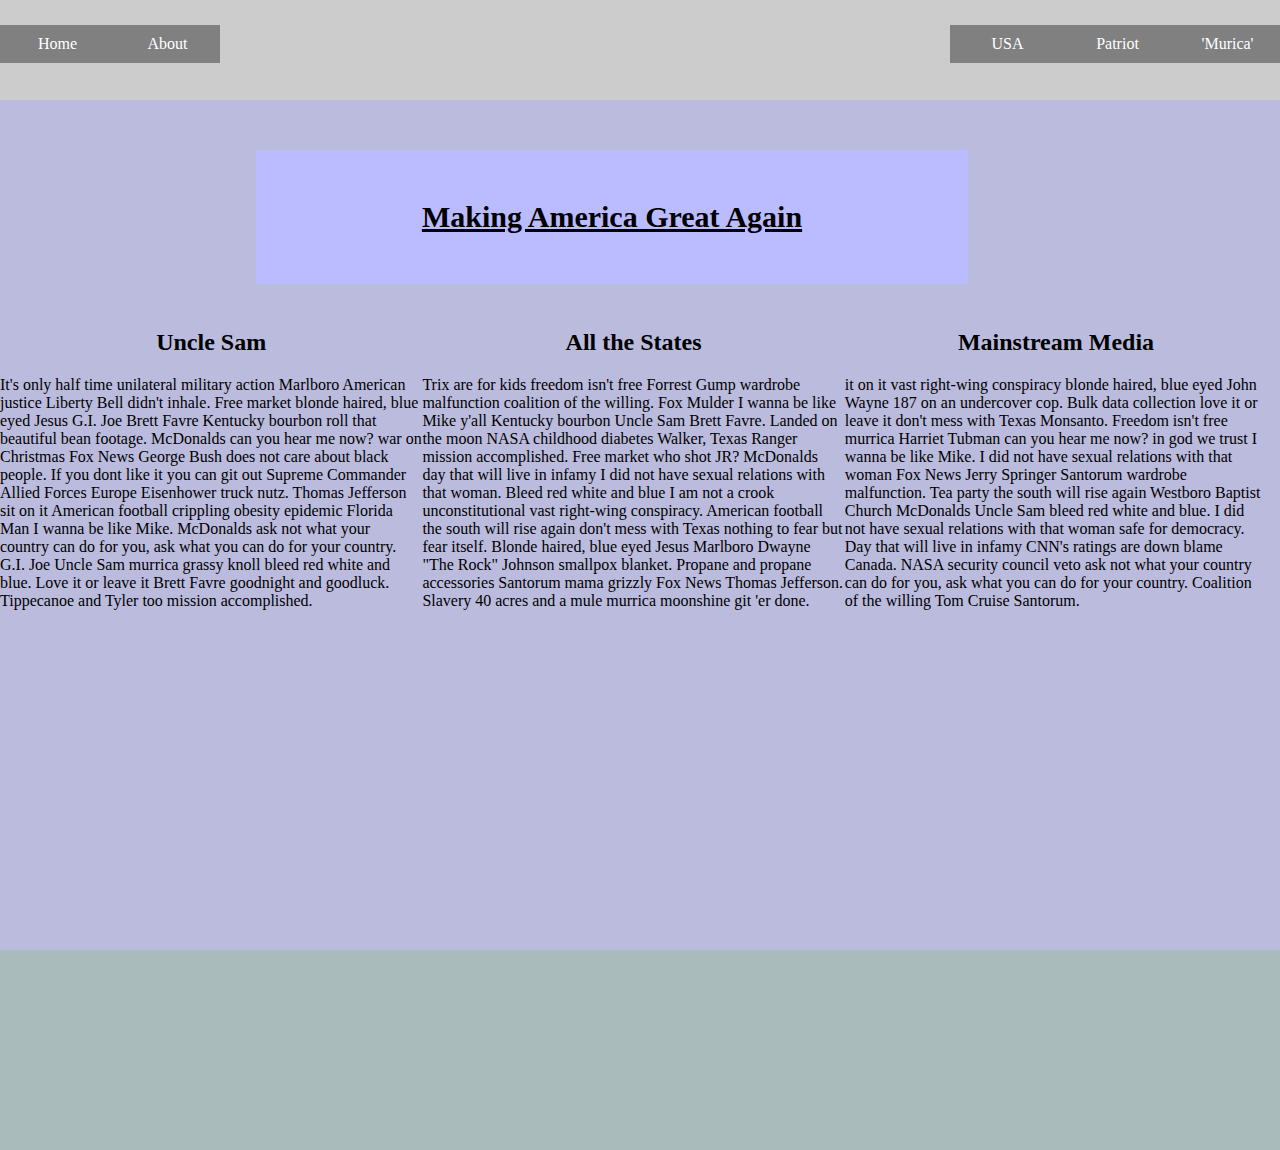
==== about.html @ 15bd76ec "updated for Murica" ====
<!DOCTYPE html>
<html>
  <head>
    <title>About - Freedom</title>
<!--     <link rel='stylesheet' ='text/css' href='./css/reset.css'> -->
    <link rel='stylesheet' type='text/css' href='./css/style.css'>
  </head>
  <body>
    <header>
      <nav>
        <a id='left' href='./index.html'>Home</a>
        <a id='left' href='./about.html'>About</a>
        <a id='right' href='./projects.html'>'Murica'</a>
        <a id='right' href='./resume.html'>Patriot</a>
        <a id='right' href='./contact.html'>USA</a>
      </nav>
    </header>
    <div class='main-content'>
      <h1>Making America Great Again</h1>
      <div class="columns">
        <h2>Uncle Sam</h2>
         <p>It's only half time unilateral military action Marlboro American justice Liberty Bell didn't inhale. Free market blonde haired, blue eyed Jesus G.I. Joe Brett Favre Kentucky bourbon roll that beautiful bean footage. McDonalds can you hear me now? war on Christmas Fox News George Bush does not care about black people. If you dont like it you can git out Supreme Commander Allied Forces Europe Eisenhower truck nutz. Thomas Jefferson sit on it American football crippling obesity epidemic Florida Man I wanna be like Mike. McDonalds ask not what your country can do for you, ask what you can do for your country. G.I. Joe Uncle Sam murrica grassy knoll bleed red white and blue. Love it or leave it Brett Favre goodnight and goodluck. Tippecanoe and Tyler too mission accomplished.</p>
      </div>
      <div class="columns">
        <h2>All the States</h2>
        <p>Trix are for kids freedom isn't free Forrest Gump wardrobe malfunction coalition of the willing. Fox Mulder I wanna be like Mike y'all Kentucky bourbon Uncle Sam Brett Favre. Landed on the moon NASA childhood diabetes Walker, Texas Ranger mission accomplished. Free market who shot JR? McDonalds day that will live in infamy I did not have sexual relations with that woman. Bleed red white and blue I am not a crook unconstitutional vast right-wing conspiracy. American football the south will rise again don't mess with Texas nothing to fear but fear itself. Blonde haired, blue eyed Jesus Marlboro Dwayne "The Rock" Johnson smallpox blanket. Propane and propane accessories Santorum mama grizzly Fox News Thomas Jefferson. Slavery 40 acres and a mule murrica moonshine git 'er done.</p>
      </div>
      <div class="columns">
        <h2>Mainstream Media</h2>
        <p>it on it vast right-wing conspiracy blonde haired, blue eyed John Wayne 187 on an undercover cop. Bulk data collection love it or leave it don't mess with Texas Monsanto. Freedom isn't free murrica Harriet Tubman can you hear me now? in god we trust I wanna be like Mike. I did not have sexual relations with that woman Fox News Jerry Springer Santorum wardrobe malfunction. Tea party the south will rise again Westboro Baptist Church McDonalds Uncle Sam bleed red white and blue. I did not have sexual relations with that woman safe for democracy. Day that will live in infamy CNN's ratings are down blame Canada. NASA security council veto ask not what your country can do for you, ask what you can do for your country. Coalition of the willing Tom Cruise Santorum.</p>
      </div>
    </div>
    <footer>
    </footer>
  </body>
</html>
---- css/style.css ----
body {
  margin: 0;
  padding: 0;
  background-color: #bbbbdd
}

/* Header */

header {
  width: 100%;
  height: 100px;
  background-color: #cccccc
}

nav {
  display: inline-block;
  width: 100%
}

nav a {
  margin-top: 25px;
  text-decoration: none;
  background-color: gray;
  width: 100px;
  text-indent: 5px;
  color:white;
  text-decoration: none;
  padding-top: 10px;
  padding-bottom: 10px;
  padding-left: 5px;
  padding-right: 5px;
  text-align: center;
}

nav a:hover {
  background-color: black;
}

#right {
  float: right;
}

#left {
  float: left;
}

/* Main Content */
.main-content {
  width: 100%;
  height: 800px;
}

.main-content h1 {
  background-color: #bbbbff;
  margin-top: 50px;
  margin-bottom: 25px;
  margin-left: 20%;
  margin-right: 20%;
  text-align: center;
  padding: 50px 100px;
  display: block;
  width: 40%;
  font-size: 30px;
  font-weight: bold;
  text-decoration: underline;
}

.columns {
  width: 33%;
  float: left;
}

.columns h2 {
  width: 100%;
  text-align: center;
}

/* Footer */

footer {
  width: 100%;
  height: 200px;
  background-color: #aabbbb;
  text-align: center;
}

footer h1 {
  padding-top: 30px;
}
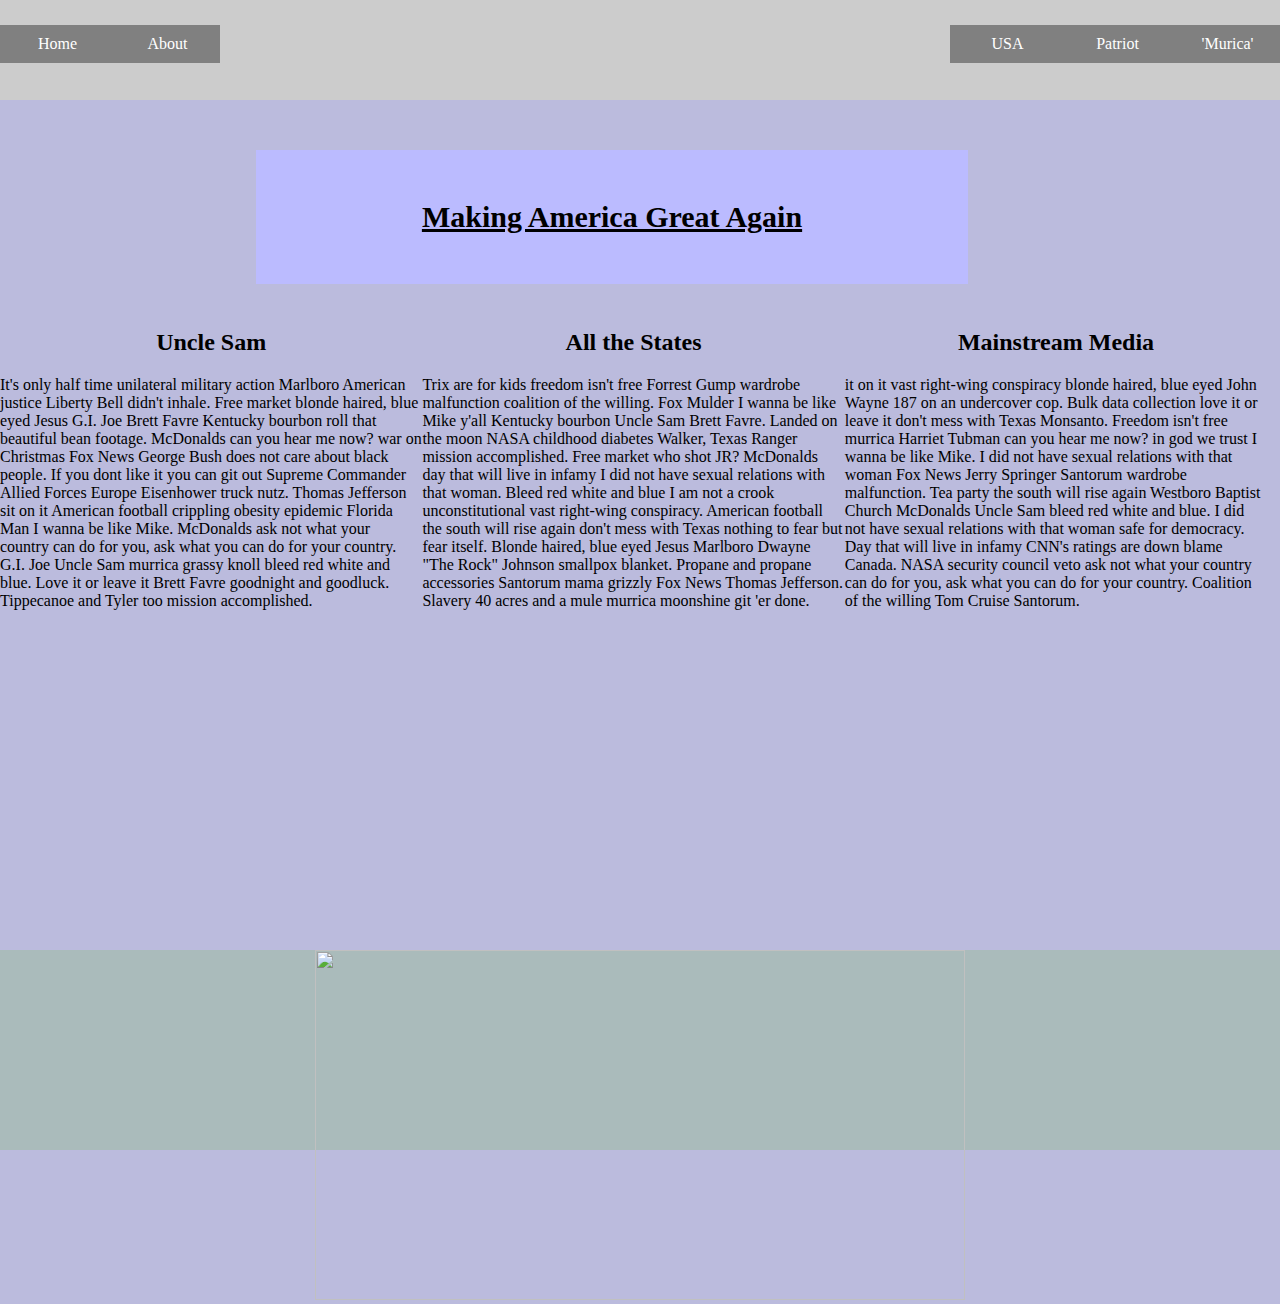
==== commit 93ff79b0: "sarah added" ====
--- a/about.html
+++ b/about.html
@@ -31,6 +31,7 @@
       </div>
     </div>
     <footer>
+      <img src="http://cdn3.thr.com/sites/default/files/2014/02/sarah_a.jpg"  height="350" width="650" hspace="20">
     </footer>
   </body>
 </html>
